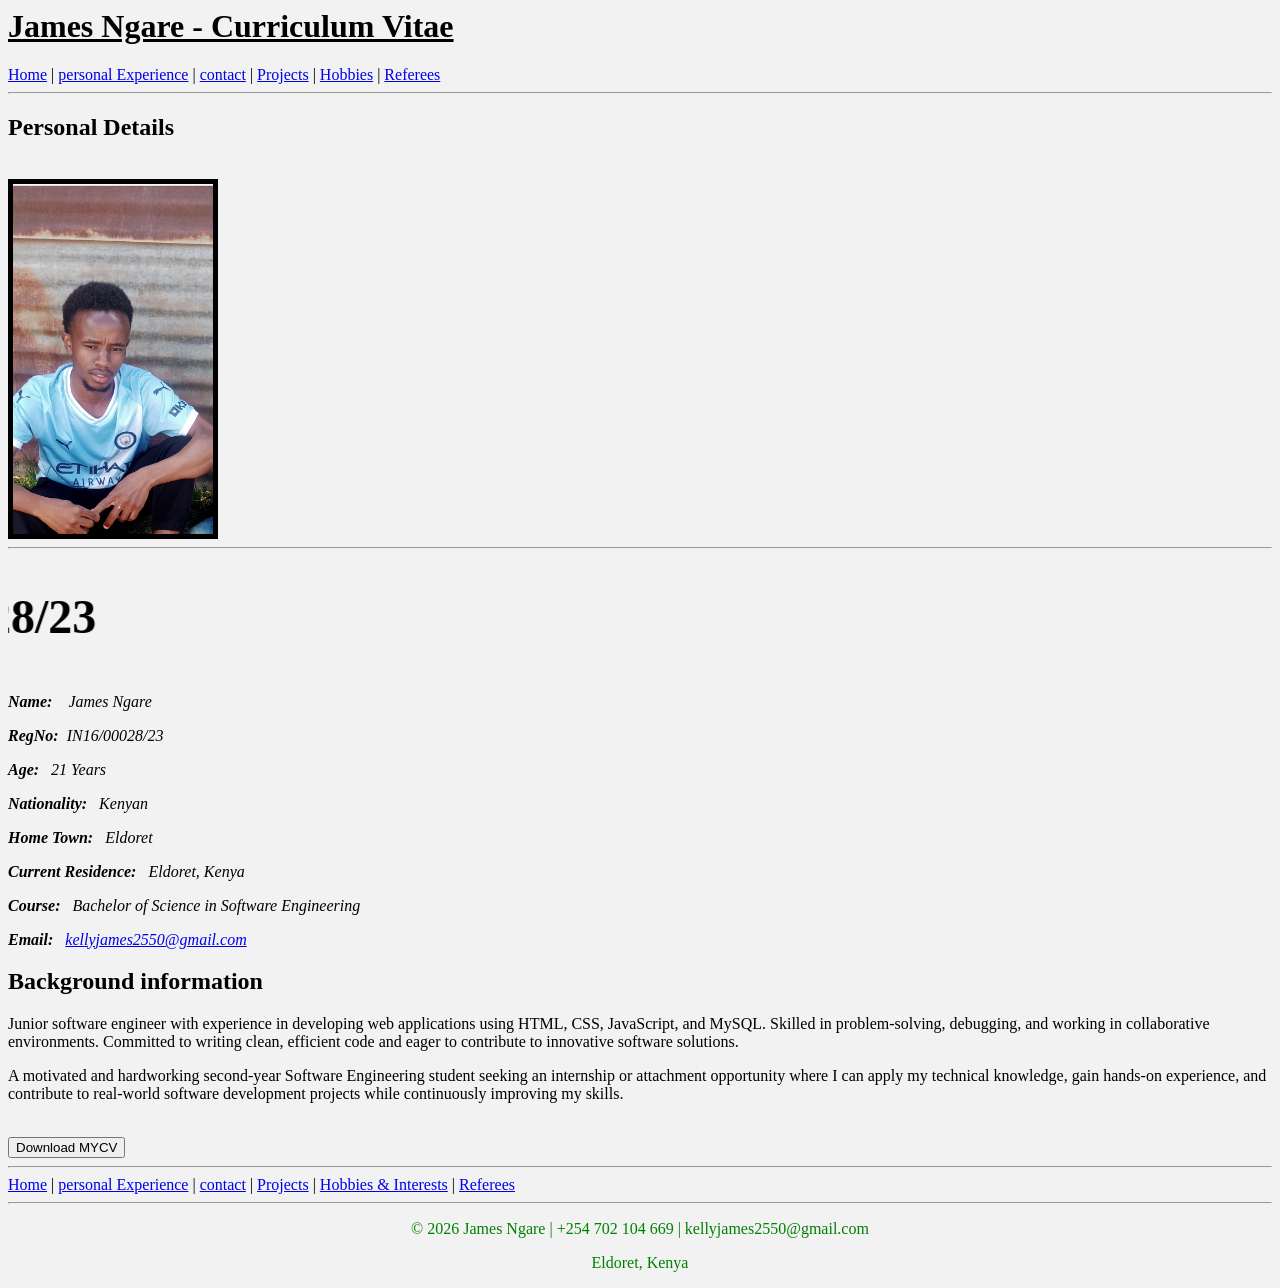
==== index.html @ 3b89847c "Add files via upload" ====
<html>
<head>
<title>James Ngare - Curriculum Vitae</title>
</head>

<body bgcolor="#f2f2f2">

<h1><u>James Ngare - Curriculum Vitae</u></h1>


<a href="index.html">Home</a> |
<a href="personalInfo.html">personal Experience</a> |
<a href="contact.html">contact</a> |
<a href="projects.html">Projects</a> |
<a href="hobbies.html">Hobbies</a> |
<a href="referees.html">Referees</a> 
<hr>

<h2 id="personal">Personal Details</h2>
<br>
<img src="ngare2.jpg" alt="James Ngare Photo" width="200" border="5" title="James Ngare Photo">
   <hr>
   <marquee direction="right">
<h1 style="font-size:48;">JAMES NGARE NJOROGE IN16/00028/23</b>
 </h1></marquee>

<address>
<p><strong>Name: &nbsp;&nbsp;</strong> James Ngare</p>
<p><strong>RegNo:&nbsp;&nbsp;</strong>IN16/00028/23</p>
<p><strong>Age:&nbsp;&nbsp;</strong> 21 Years</p>
<p><strong>Nationality:&nbsp;&nbsp;</strong> Kenyan</p>
<p><strong>Home Town:&nbsp;&nbsp;</strong> Eldoret</p>
<p><strong>Current Residence:&nbsp;&nbsp;</strong> Eldoret, Kenya</p>
<p><strong>Course:&nbsp;&nbsp;</strong> Bachelor of Science in Software Engineering</p>
<p><strong>Email:&nbsp;&nbsp;</strong> 
<a href="mailto:kellyjames2550@gmail.com">
kellyjames2550@gmail.com
</a></p>

</address>

<H2>Background information</H2>
<P>
Junior software engineer with experience in developing web applications using HTML, CSS, JavaScript, and MySQL. Skilled in problem-solving, debugging, and working in collaborative environments. Committed to writing clean, efficient code and eager to contribute to innovative software solutions.
</P>
<p st>
A motivated and hardworking second-year Software Engineering student seeking 
an internship or attachment opportunity where I can apply my technical knowledge, 
gain hands-on experience, and contribute to real-world software development projects 
while continuously improving my skills.
</p>
<br>
<a href = "james Ngare - Curriculum Vitae.pdf" download>
<button>Download MYCV</button>

<hr>
<a href="index.html">Home</a> |
<a href="personalInfo.html">personal Experience</a> |
<a href="contact.html">contact</a> |
<a href="projects.html">Projects</a> |
<a href="hobbies.html">Hobbies & Interests</a> |
<a href="referees.html">Referees</a> 

<footer  align="center" style="color:green;">
<hr>
<p>&copy; 2026 James Ngare | +254 702 104 669 | kellyjames2550@gmail.com</p>
<p>Eldoret, Kenya</p>
</footer>
</body>
</html>
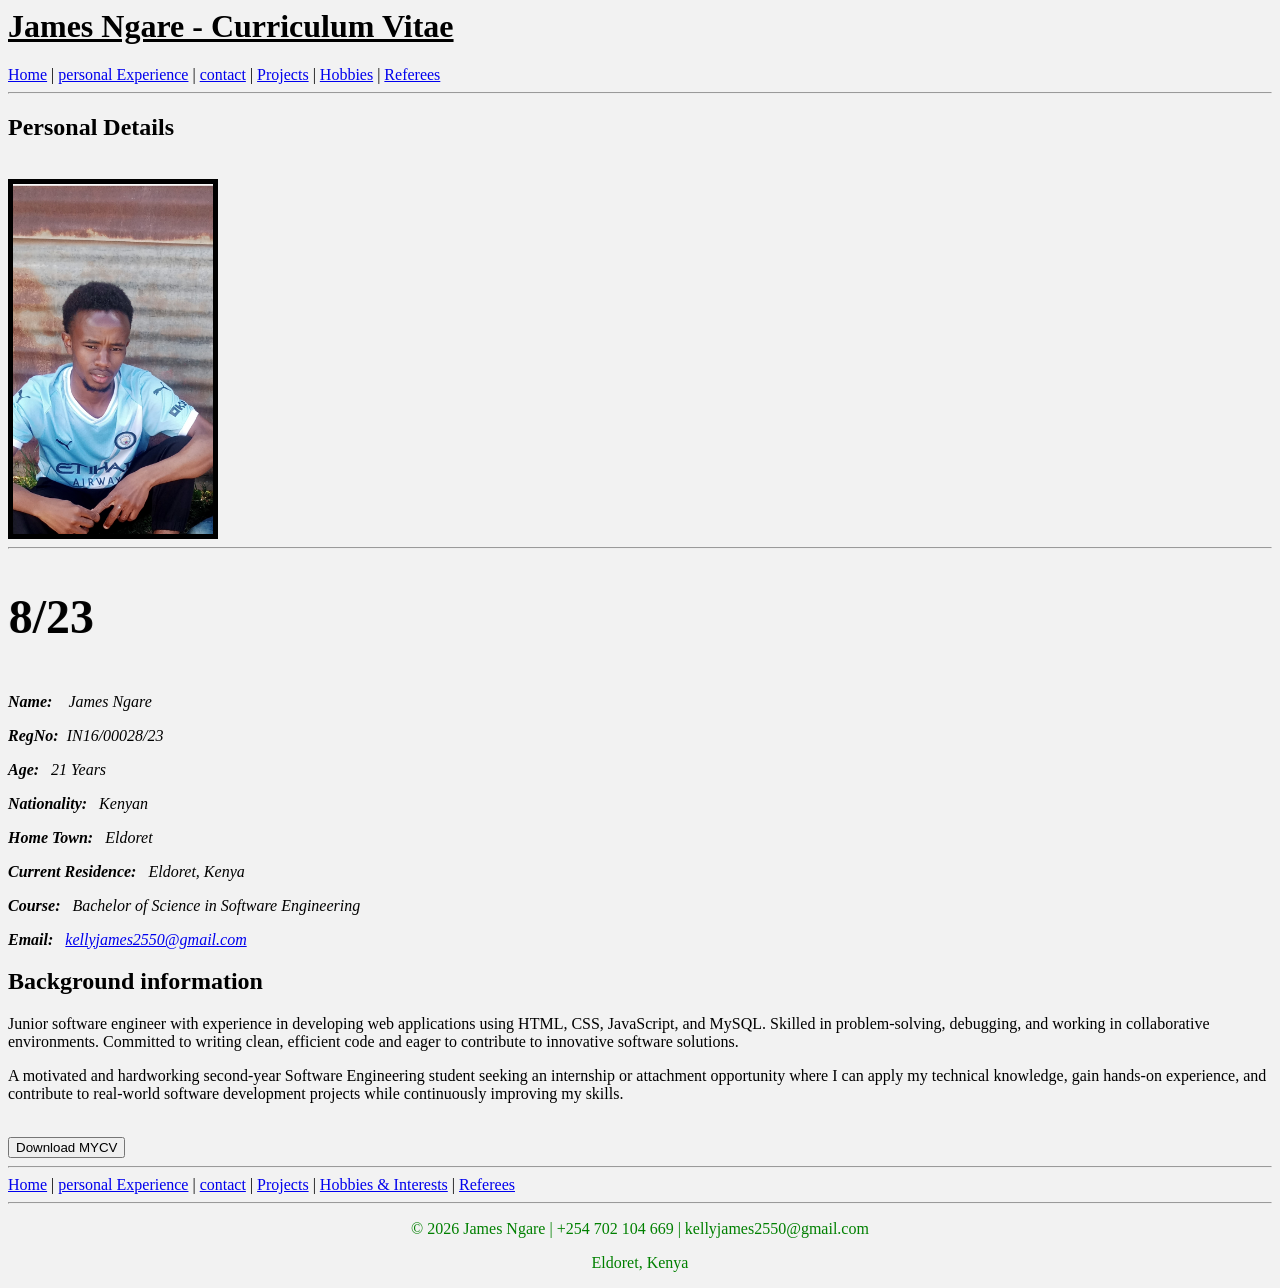
==== commit ec1dc701: "Fix CV download link and update personal info Updated CV details and corrected download link." ====
--- a/index.html
+++ b/index.html
@@ -50,9 +50,9 @@
 while continuously improving my skills.
 </p>
 <br>
-<a href = "james Ngare - Curriculum Vitae.pdf" download>
+<a href = "James Ngare - myVitae.pdf" download>
 <button>Download MYCV</button>
-
+</a>
 <hr>
 <a href="index.html">Home</a> |
 <a href="personalInfo.html">personal Experience</a> |
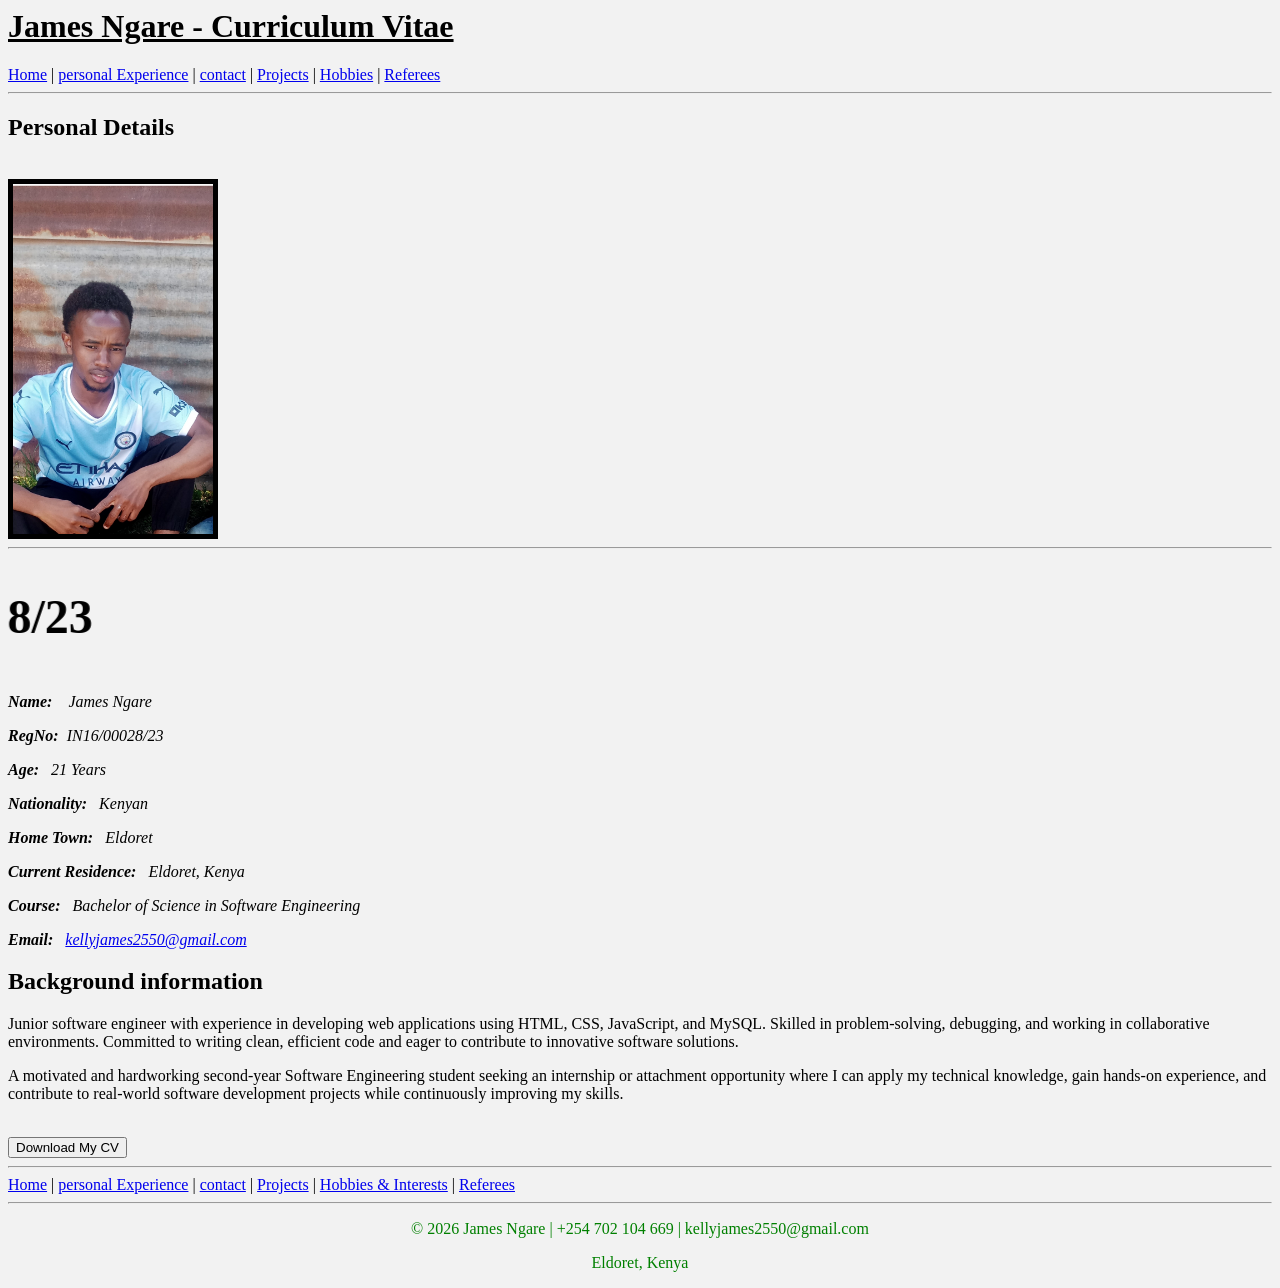
==== commit 97a4b812: "Update index.html" ====
--- a/index.html
+++ b/index.html
@@ -50,8 +50,8 @@
 while continuously improving my skills.
 </p>
 <br>
-<a href = "James Ngare - myVitae.pdf" download>
-<button>Download MYCV</button>
+<a href="myVitae.pdf" download>
+  <button>Download My CV</button>
 </a>
 <hr>
 <a href="index.html">Home</a> |
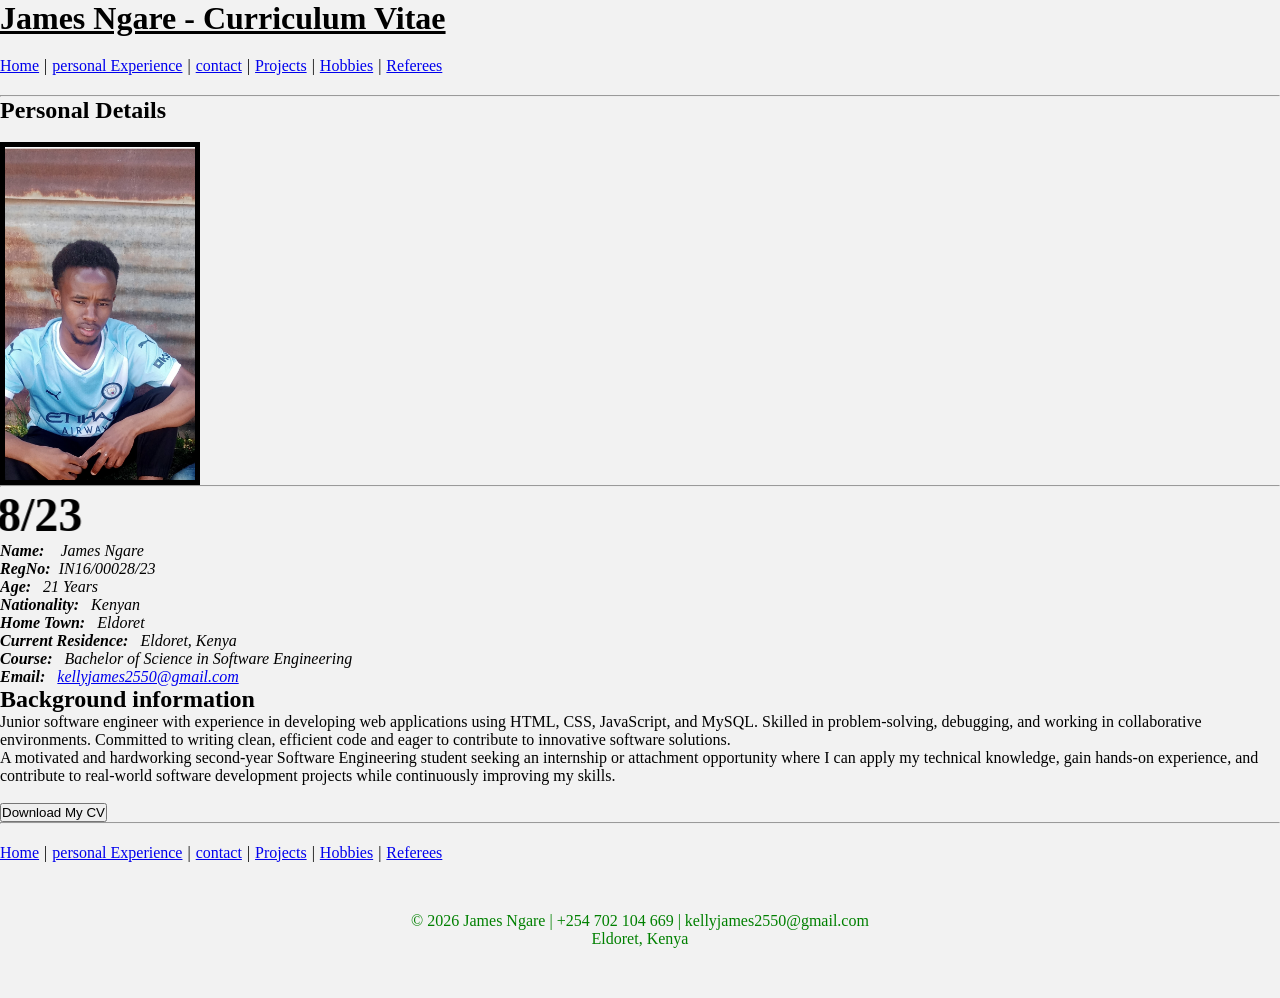
==== commit e3215685: "Update index.html" ====
--- a/index.html
+++ b/index.html
@@ -1,19 +1,21 @@
 <html>
 <head>
 <title>James Ngare - Curriculum Vitae</title>
+<link rel= 'stylesheet' href='style.css'>
 </head>
 
-<body bgcolor="#f2f2f2">
+<body>
 
 <h1><u>James Ngare - Curriculum Vitae</u></h1>
 
-
+<nav id = 'navLinks'>
 <a href="index.html">Home</a> |
 <a href="personalInfo.html">personal Experience</a> |
 <a href="contact.html">contact</a> |
 <a href="projects.html">Projects</a> |
 <a href="hobbies.html">Hobbies</a> |
 <a href="referees.html">Referees</a> 
+</nav>
 <hr>
 
 <h2 id="personal">Personal Details</h2>
@@ -21,7 +23,7 @@
 <img src="ngare2.jpg" alt="James Ngare Photo" width="200" border="5" title="James Ngare Photo">
    <hr>
    <marquee direction="right">
-<h1 style="font-size:48;">JAMES NGARE NJOROGE IN16/00028/23</b>
+<h1 id='myName'>JAMES NGARE NJOROGE IN16/00028/23</b>
  </h1></marquee>
 
 <address>
@@ -54,15 +56,17 @@
   <button>Download My CV</button>
 </a>
 <hr>
+<nav id = 'navLinks'>
 <a href="index.html">Home</a> |
 <a href="personalInfo.html">personal Experience</a> |
 <a href="contact.html">contact</a> |
 <a href="projects.html">Projects</a> |
-<a href="hobbies.html">Hobbies & Interests</a> |
+<a href="hobbies.html">Hobbies</a> |
 <a href="referees.html">Referees</a> 
+</nav>
 
-<footer  align="center" style="color:green;">
-<hr>
+<footer id = 'footer'>
+
 <p>&copy; 2026 James Ngare | +254 702 104 669 | kellyjames2550@gmail.com</p>
 <p>Eldoret, Kenya</p>
 </footer>
--- a/style.css
+++ b/style.css
@@ -0,0 +1,87 @@
+* {
+    margin: 0;
+    padding: 0;
+    box-sizing: border-box;
+}
+
+#navLinks {
+	display: flex;
+	flex-direction: row;
+	align-items: center;
+	justify-content: flex-start;
+	gap: 5px;
+	margin: 20px auto;
+	}
+
+body {
+background-color: #f2f2f2;
+}
+
+#myName {
+
+font-size: 48;
+
+}
+
+#footer {
+text-align: center;
+color: green;
+margin: 50px auto;
+}
+
+/* Personal information */
+
+#bodyExp {
+
+background-color:#fff;
+margin-left: 25px;
+
+
+}
+
+table{
+padding: 20px 0;
+}
+	
+
+table,th,td {
+margin: auto;
+text-align: center;
+border: 1px solid green;
+width: 800px;
+height: 100px;
+border-collapse: collapse;
+}
+
+/* Contact information */
+
+#bodtCont {
+	background-color: #e6f2ff;
+	margin-left: 15px;
+	}
+	.inputStyle {
+		border: 1px solid red;
+	}
+
+	
+	/* referees information */
+	
+	#refBody {
+		background-color:  #e6f2ff;
+		margin-left: 15px;
+		
+		}
+	
+	/* Hobbies information */
+	#bodyHob {
+		background-color:#e6f2ff;
+		margin-left: 25px;
+		}
+	/* project information */
+	#projBody {
+		background-color:#e6f2ff;
+		margin-left: 25px;
+		}
+		
+		
+	
